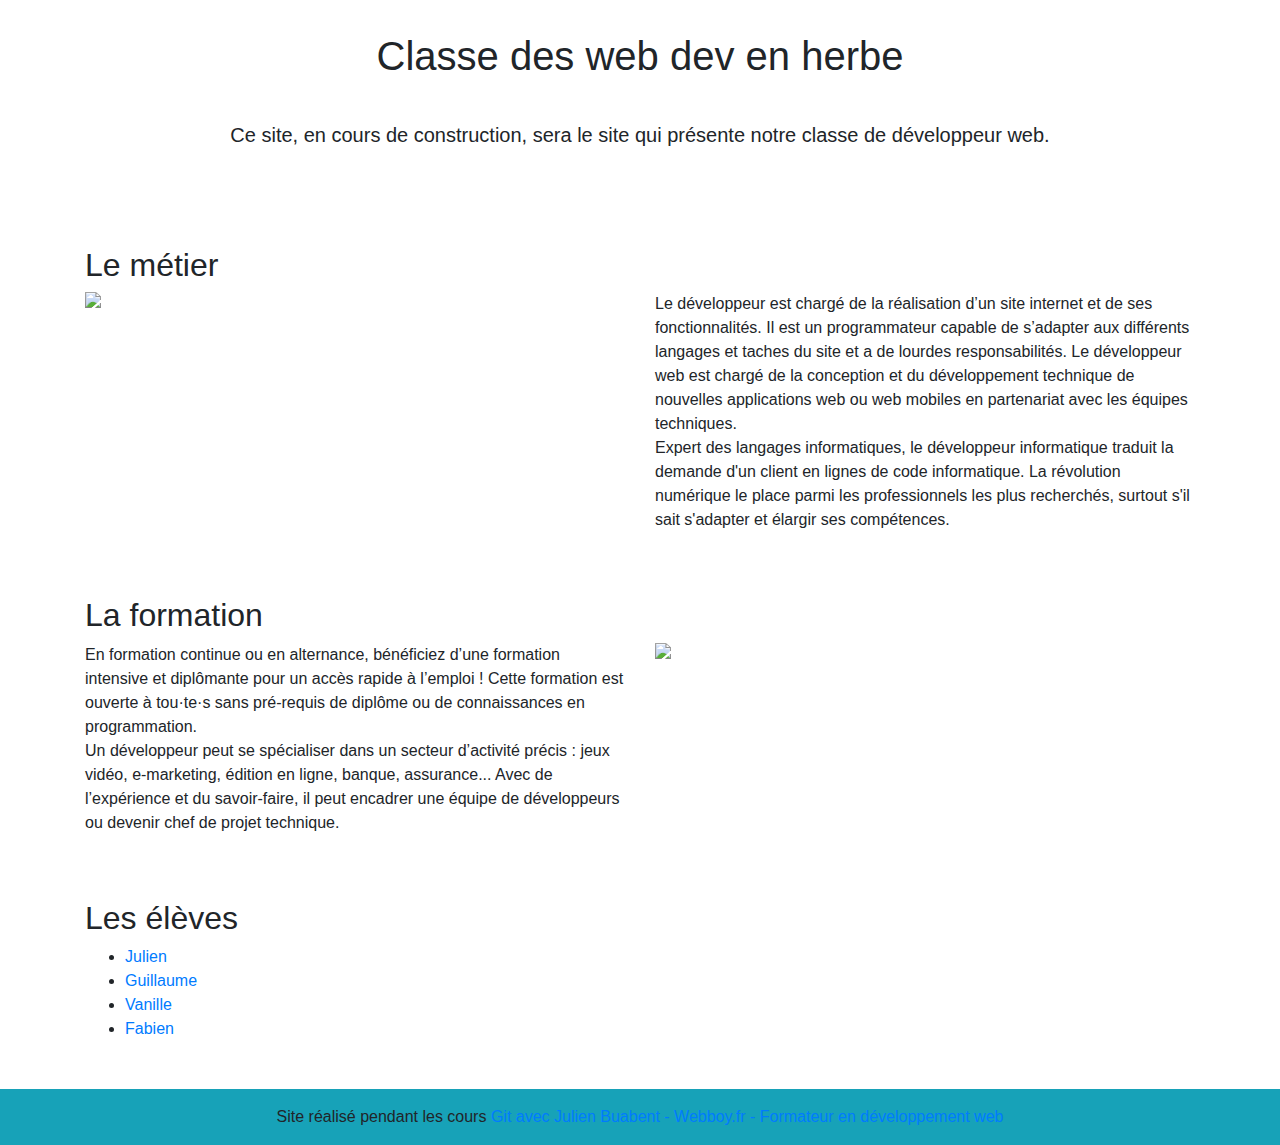
==== index.html @ 869cd8d7 "conflit" ====
<html>

<head>
  <title>Classe des web dev en herbe</title>
  <meta charset="UTF-8">
  <link rel="stylesheet" href="https://stackpath.bootstrapcdn.com/bootstrap/4.4.1/css/bootstrap.min.css" integrity="sha384-Vkoo8x4CGsO3+Hhxv8T/Q5PaXtkKtu6ug5TOeNV6gBiFeWPGFN9MuhOf23Q9Ifjh" crossorigin="anonymous">
  <script src="https://code.jquery.com/jquery-3.4.1.slim.min.js" integrity="sha384-J6qa4849blE2+poT4WnyKhv5vZF5SrPo0iEjwBvKU7imGFAV0wwj1yYfoRSJoZ+n" crossorigin="anonymous"></script>
  <script src="https://cdn.jsdelivr.net/npm/popper.js@1.16.0/dist/umd/popper.min.js" integrity="sha384-Q6E9RHvbIyZFJoft+2mJbHaEWldlvI9IOYy5n3zV9zzTtmI3UksdQRVvoxMfooAo" crossorigin="anonymous"></script>
  <script src="https://stackpath.bootstrapcdn.com/bootstrap/4.4.1/js/bootstrap.min.js" integrity="sha384-wfSDF2E50Y2D1uUdj0O3uMBJnjuUD4Ih7YwaYd1iqfktj0Uod8GCExl3Og8ifwB6" crossorigin="anonymous"></script>
  <link rel="stylesheet" href="css/style.css">
</head>

<body>

  <header>
    <div class="container-fluid p-3 text-center">
      <h1 class="p-3 d-inline-block bg-white">Classe des web dev en herbe</h1>
      <br />
      <p class="lead p-3 d-inline-block bg-white">Ce site, en cours de construction, sera le site qui présente notre classe de développeur web.</p>
    </div>
  </header>


  <main class="mt-3">
    <div class="container">
      <section class="mt-5">
        <h2>Le métier</h2>
        <div class="row">
          <div class="col-6">
            <img src="img/developpeuse-web.jpg" />
          </div>
          <div class="col-6">
            <p>
              Le développeur est chargé de la réalisation d’un site internet et de ses fonctionnalités. Il est un programmateur capable de s’adapter aux différents langages et taches du site et a de lourdes responsabilités.
              Le développeur web est chargé de la conception et du développement technique de nouvelles applications web ou web mobiles en partenariat avec les équipes techniques.
              <br />
              Expert des langages informatiques, le développeur informatique traduit la demande d'un client en lignes de code informatique. La révolution numérique le place parmi les professionnels les
              plus recherchés, surtout s'il sait s'adapter et élargir ses compétences.
            </p>
          </div>
        </div>
      </section>
      <section class="mt-5">
        <h2>La formation</h2>
        <div class="row">
          <div class="col-6">
            <p>
              En formation continue ou en alternance, bénéficiez d’une formation intensive et diplômante pour un accès rapide à l’emploi !
              Cette formation est ouverte à tou·te·s sans pré-requis de diplôme ou de connaissances en programmation.
              <br />
              Un développeur peut se spécialiser dans un secteur d’activité précis : jeux vidéo, e-marketing, édition en ligne, banque, assurance...
              Avec de l’expérience et du savoir-faire, il peut encadrer une équipe de développeurs ou devenir chef de projet technique.
            </p>
          </div>
          <div class="col-6">
            <img src="img/formation.jpg" />
          </div>
        </div>
      </section>
      <section class="mt-5">
        <h2>Les élèves</h2>
        <ul>
          <li><a href="eleves/julien.html">Julien</a></li>
          <li><a href="eleves/guillaume.html">Guillaume</a></li>
          <li><a href="eleves/vanille.html">Vanille</a></li>
          <li><a href="eleves/fabien.html">Fabien</a></li>
        </ul>
      </section>
    </div>
  </main>


  <footer>
    <div class="container-fluid text-center bg-info p-3 mt-5">
      Site réalisé pendant les cours <a href="https://webboy.fr" target="_blank" title="Formation en développement web">Git avec Julien Buabent - Webboy.fr - Formateur en développement web</a>
    </div>
  </footer>

</body>

</html>
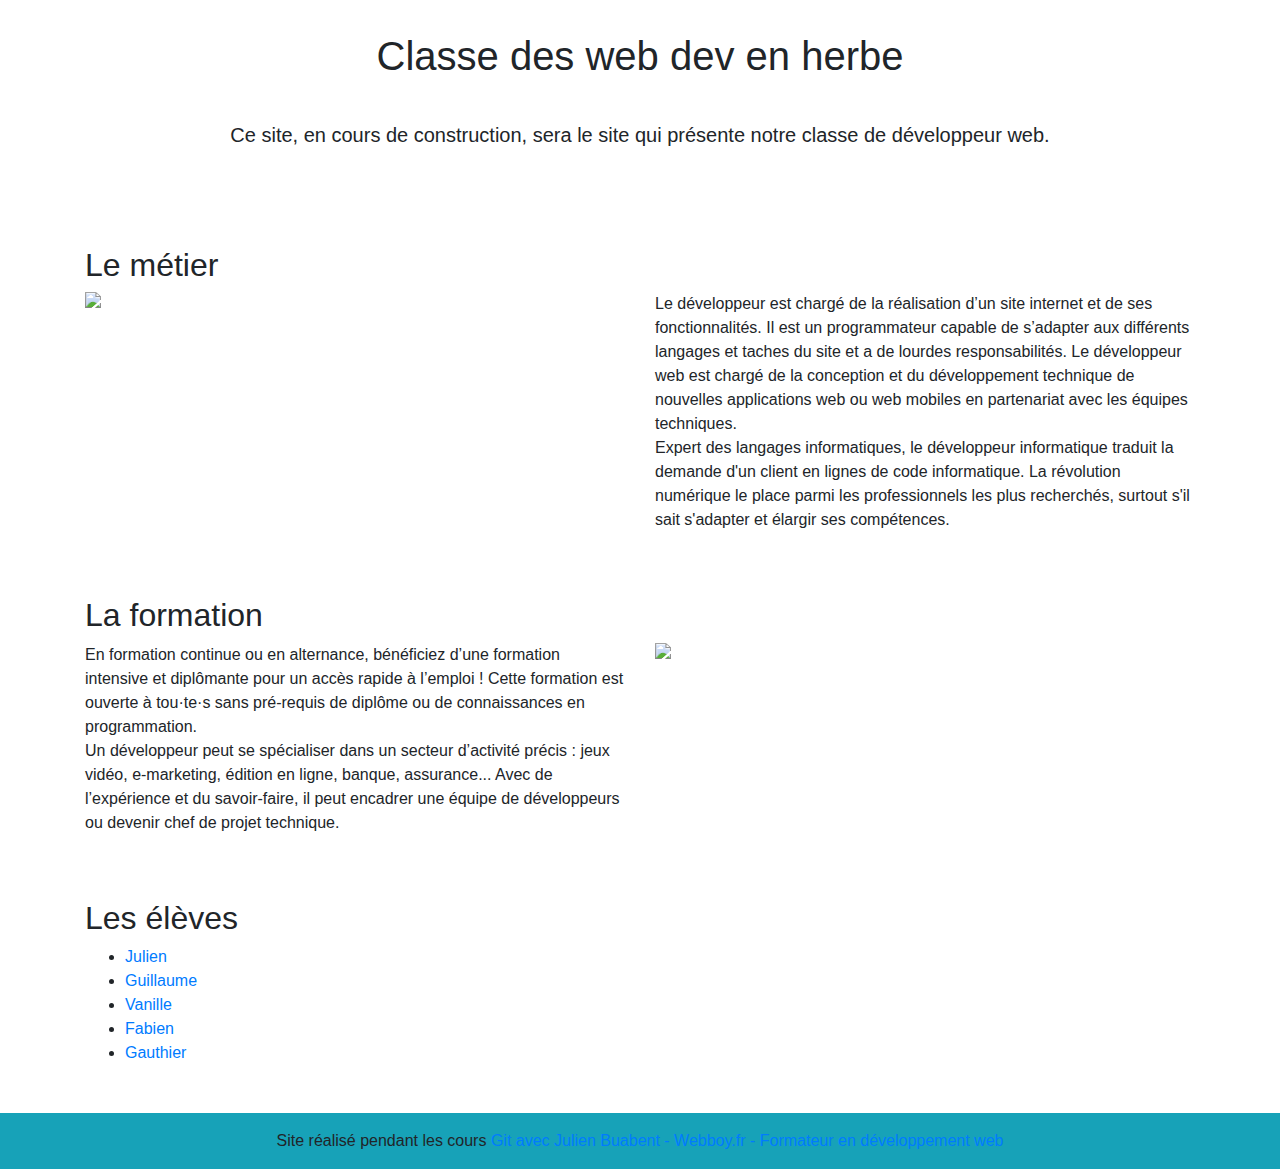
==== commit 26153d4c: "Merge remote-tracking branch 'origin/master'" ====
--- a/index.html
+++ b/index.html
@@ -1,81 +1,82 @@
-<html>
-
-<head>
-  <title>Classe des web dev en herbe</title>
-  <meta charset="UTF-8">
-  <link rel="stylesheet" href="https://stackpath.bootstrapcdn.com/bootstrap/4.4.1/css/bootstrap.min.css" integrity="sha384-Vkoo8x4CGsO3+Hhxv8T/Q5PaXtkKtu6ug5TOeNV6gBiFeWPGFN9MuhOf23Q9Ifjh" crossorigin="anonymous">
-  <script src="https://code.jquery.com/jquery-3.4.1.slim.min.js" integrity="sha384-J6qa4849blE2+poT4WnyKhv5vZF5SrPo0iEjwBvKU7imGFAV0wwj1yYfoRSJoZ+n" crossorigin="anonymous"></script>
-  <script src="https://cdn.jsdelivr.net/npm/popper.js@1.16.0/dist/umd/popper.min.js" integrity="sha384-Q6E9RHvbIyZFJoft+2mJbHaEWldlvI9IOYy5n3zV9zzTtmI3UksdQRVvoxMfooAo" crossorigin="anonymous"></script>
-  <script src="https://stackpath.bootstrapcdn.com/bootstrap/4.4.1/js/bootstrap.min.js" integrity="sha384-wfSDF2E50Y2D1uUdj0O3uMBJnjuUD4Ih7YwaYd1iqfktj0Uod8GCExl3Og8ifwB6" crossorigin="anonymous"></script>
-  <link rel="stylesheet" href="css/style.css">
-</head>
-
-<body>
-
-  <header>
-    <div class="container-fluid p-3 text-center">
-      <h1 class="p-3 d-inline-block bg-white">Classe des web dev en herbe</h1>
-      <br />
-      <p class="lead p-3 d-inline-block bg-white">Ce site, en cours de construction, sera le site qui présente notre classe de développeur web.</p>
-    </div>
-  </header>
-
-
-  <main class="mt-3">
-    <div class="container">
-      <section class="mt-5">
-        <h2>Le métier</h2>
-        <div class="row">
-          <div class="col-6">
-            <img src="img/developpeuse-web.jpg" />
-          </div>
-          <div class="col-6">
-            <p>
-              Le développeur est chargé de la réalisation d’un site internet et de ses fonctionnalités. Il est un programmateur capable de s’adapter aux différents langages et taches du site et a de lourdes responsabilités.
-              Le développeur web est chargé de la conception et du développement technique de nouvelles applications web ou web mobiles en partenariat avec les équipes techniques.
-              <br />
-              Expert des langages informatiques, le développeur informatique traduit la demande d'un client en lignes de code informatique. La révolution numérique le place parmi les professionnels les
-              plus recherchés, surtout s'il sait s'adapter et élargir ses compétences.
-            </p>
-          </div>
-        </div>
-      </section>
-      <section class="mt-5">
-        <h2>La formation</h2>
-        <div class="row">
-          <div class="col-6">
-            <p>
-              En formation continue ou en alternance, bénéficiez d’une formation intensive et diplômante pour un accès rapide à l’emploi !
-              Cette formation est ouverte à tou·te·s sans pré-requis de diplôme ou de connaissances en programmation.
-              <br />
-              Un développeur peut se spécialiser dans un secteur d’activité précis : jeux vidéo, e-marketing, édition en ligne, banque, assurance...
-              Avec de l’expérience et du savoir-faire, il peut encadrer une équipe de développeurs ou devenir chef de projet technique.
-            </p>
-          </div>
-          <div class="col-6">
-            <img src="img/formation.jpg" />
-          </div>
-        </div>
-      </section>
-      <section class="mt-5">
-        <h2>Les élèves</h2>
-        <ul>
-          <li><a href="eleves/julien.html">Julien</a></li>
-          <li><a href="eleves/guillaume.html">Guillaume</a></li>
-          <li><a href="eleves/vanille.html">Vanille</a></li>
-          <li><a href="eleves/fabien.html">Fabien</a></li>
-        </ul>
-      </section>
-    </div>
-  </main>
-
-
-  <footer>
-    <div class="container-fluid text-center bg-info p-3 mt-5">
-      Site réalisé pendant les cours <a href="https://webboy.fr" target="_blank" title="Formation en développement web">Git avec Julien Buabent - Webboy.fr - Formateur en développement web</a>
-    </div>
-  </footer>
-
-</body>
-
+<html>
+
+<head>
+  <title>Classe des web dev en herbe</title>
+  <meta charset="UTF-8">
+  <link rel="stylesheet" href="https://stackpath.bootstrapcdn.com/bootstrap/4.4.1/css/bootstrap.min.css" integrity="sha384-Vkoo8x4CGsO3+Hhxv8T/Q5PaXtkKtu6ug5TOeNV6gBiFeWPGFN9MuhOf23Q9Ifjh" crossorigin="anonymous">
+  <script src="https://code.jquery.com/jquery-3.4.1.slim.min.js" integrity="sha384-J6qa4849blE2+poT4WnyKhv5vZF5SrPo0iEjwBvKU7imGFAV0wwj1yYfoRSJoZ+n" crossorigin="anonymous"></script>
+  <script src="https://cdn.jsdelivr.net/npm/popper.js@1.16.0/dist/umd/popper.min.js" integrity="sha384-Q6E9RHvbIyZFJoft+2mJbHaEWldlvI9IOYy5n3zV9zzTtmI3UksdQRVvoxMfooAo" crossorigin="anonymous"></script>
+  <script src="https://stackpath.bootstrapcdn.com/bootstrap/4.4.1/js/bootstrap.min.js" integrity="sha384-wfSDF2E50Y2D1uUdj0O3uMBJnjuUD4Ih7YwaYd1iqfktj0Uod8GCExl3Og8ifwB6" crossorigin="anonymous"></script>
+  <link rel="stylesheet" href="css/style.css">
+</head>
+
+<body>
+
+  <header>
+    <div class="container-fluid p-3 text-center">
+      <h1 class="p-3 d-inline-block bg-white">Classe des web dev en herbe</h1>
+      <br />
+      <p class="lead p-3 d-inline-block bg-white">Ce site, en cours de construction, sera le site qui présente notre classe de développeur web.</p>
+    </div>
+  </header>
+
+
+  <main class="mt-3">
+    <div class="container">
+      <section class="mt-5">
+        <h2>Le métier</h2>
+        <div class="row">
+          <div class="col-6">
+            <img src="img/developpeuse-web.jpg" />
+          </div>
+          <div class="col-6">
+            <p>
+              Le développeur est chargé de la réalisation d’un site internet et de ses fonctionnalités. Il est un programmateur capable de s’adapter aux différents langages et taches du site et a de lourdes responsabilités.
+              Le développeur web est chargé de la conception et du développement technique de nouvelles applications web ou web mobiles en partenariat avec les équipes techniques.
+              <br />
+              Expert des langages informatiques, le développeur informatique traduit la demande d'un client en lignes de code informatique. La révolution numérique le place parmi les professionnels les
+              plus recherchés, surtout s'il sait s'adapter et élargir ses compétences.
+            </p>
+          </div>
+        </div>
+      </section>
+      <section class="mt-5">
+        <h2>La formation</h2>
+        <div class="row">
+          <div class="col-6">
+            <p>
+              En formation continue ou en alternance, bénéficiez d’une formation intensive et diplômante pour un accès rapide à l’emploi !
+              Cette formation est ouverte à tou·te·s sans pré-requis de diplôme ou de connaissances en programmation.
+              <br />
+              Un développeur peut se spécialiser dans un secteur d’activité précis : jeux vidéo, e-marketing, édition en ligne, banque, assurance...
+              Avec de l’expérience et du savoir-faire, il peut encadrer une équipe de développeurs ou devenir chef de projet technique.
+            </p>
+          </div>
+          <div class="col-6">
+            <img src="img/formation.jpg" />
+          </div>
+        </div>
+      </section>
+      <section class="mt-5">
+        <h2>Les élèves</h2>
+        <ul>
+          <li><a href="eleves/julien.html">Julien</a></li>
+          <li><a href="eleves/guillaume.html">Guillaume</a></li>
+          <li><a href="eleves/vanille.html">Vanille</a></li>
+          <li><a href="eleves/fabien.html">Fabien</a></li>
+          <li><a href="eleves/gauthier.html">Gauthier</a></li>
+        </ul>
+      </section>
+    </div>
+  </main>
+
+
+  <footer>
+    <div class="container-fluid text-center bg-info p-3 mt-5">
+      Site réalisé pendant les cours <a href="https://webboy.fr" target="_blank" title="Formation en développement web">Git avec Julien Buabent - Webboy.fr - Formateur en développement web</a>
+    </div>
+  </footer>
+
+</body>
+
 </html>